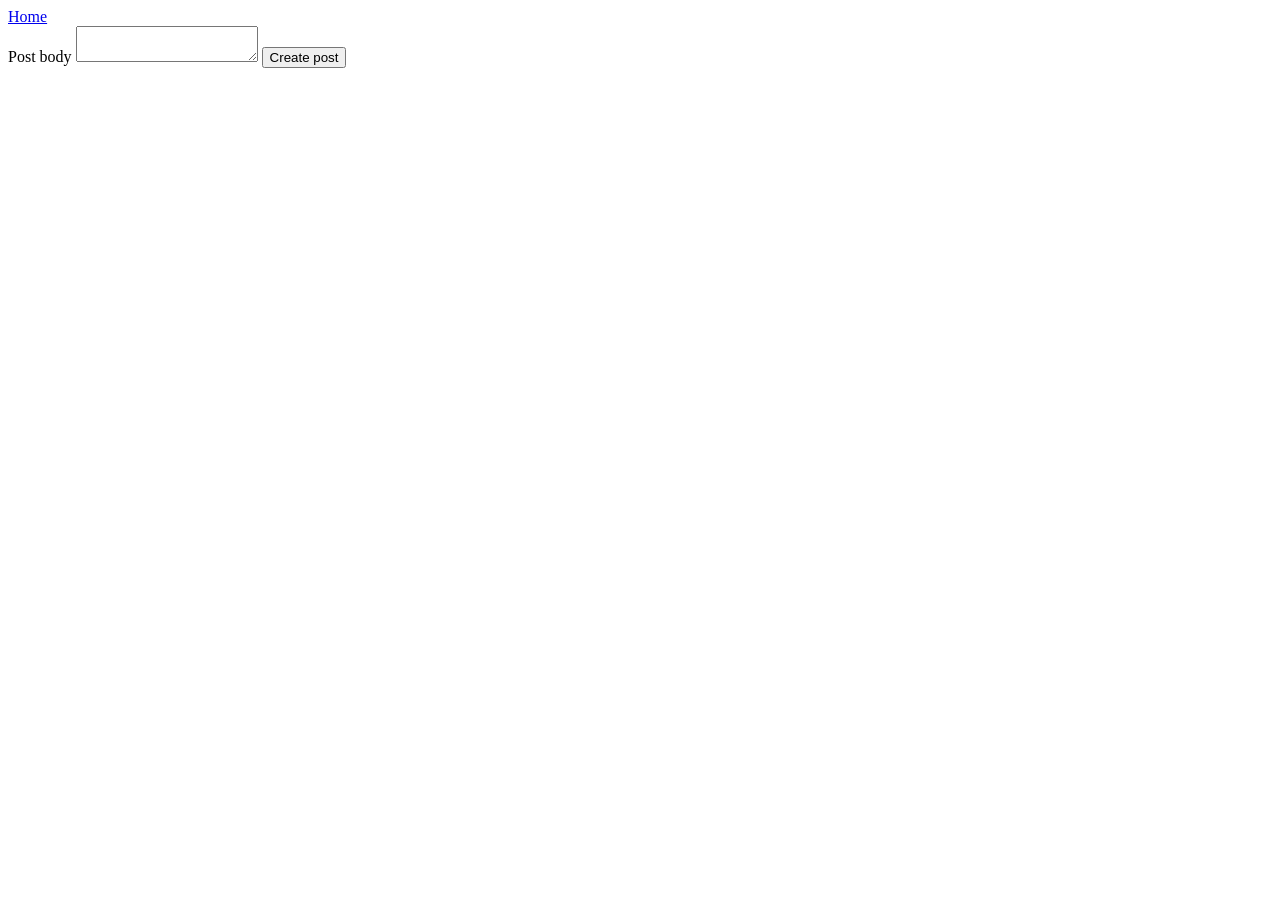
==== addPost.html @ 6d25dd04 "addPost initial file" ====
<!DOCTYPE html>
<html lang="et">

<head>
    <meta charset="UTF-8">
    <meta name="viewport" content="width=device-width, initial-scale=1.0">
    <link rel="stylesheet" href="style.css">
    <title>addPost</title>
</head>

<body>
    <header>
        <nav>
            <a href="index.html">Home</a>
        </nav>
    </header>

    <form action="submitPost.html" method="post">
        <label for="post-body">Post body</label>
        <textarea 
            id="post-body"
            name="post-body"
            required>
        </textarea>
        <label>
            
        </label>
        <input type="submit" value="Create post">
    </form>

</body>

</html>
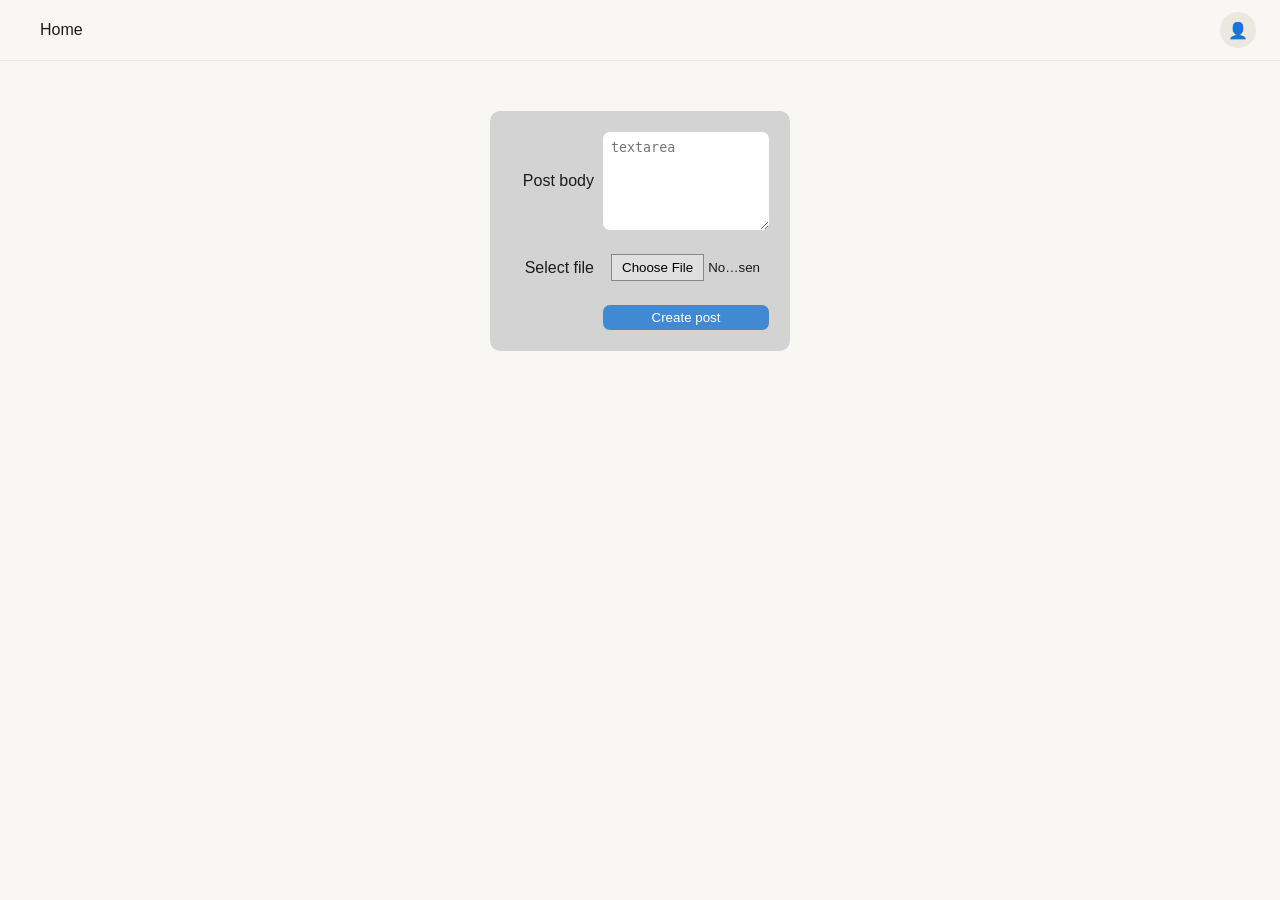
==== commit d5fe4909: "addPost css added" ====
--- a/addPost.html
+++ b/addPost.html
@@ -4,28 +4,29 @@
 <head>
     <meta charset="UTF-8">
     <meta name="viewport" content="width=device-width, initial-scale=1.0">
-    <link rel="stylesheet" href="style.css">
+    <link rel="stylesheet" href="styles/style.css">
+    <link rel="stylesheet" href="styles/addPost.css">
     <title>addPost</title>
 </head>
 
 <body>
-    <header>
+    <header class="site-header">
         <nav>
-            <a href="index.html">Home</a>
+            <ul>
+                <li><a href="index.html">Home</a></li>
+            </ul>
         </nav>
+        <a class="avatar" href="login.html">&#128100;</a>
     </header>
 
-    <form action="submitPost.html" method="post">
+    <form class="post-container" action="submitPost.html" method="post">
         <label for="post-body">Post body</label>
-        <textarea 
-            id="post-body"
-            name="post-body"
-            required>
-        </textarea>
-        <label>
-            
-        </label>
-        <input type="submit" value="Create post">
+        <textarea id="post-body" name="post-body" placeholder="textarea" required></textarea>
+
+        <label for="file-selector">Select file</label>
+        <input type="file" id="file-selector" name="Choose file">
+
+        <input class="create-post-button" type="submit" value="Create post">
     </form>
 
 </body>
--- a/styles/style.css
+++ b/styles/style.css
@@ -0,0 +1,117 @@
+/* style.css - shared styles for all pages (index, addPost, login) */
+
+* {
+    box-sizing: border-box;
+}
+
+/* body is a flex column, so the footer stays at the bottom */
+body {
+    margin: 0;
+    min-height: 100vh;
+    display: flex;
+    flex-direction: column;
+    font-family: Helvetica, Arial, sans-serif;
+    background-color: #f9f7f3;
+    color: #1a1a1a;
+}
+
+/* Header */
+.site-header {
+    display: flex;
+    justify-content: space-between;
+    align-items: center;
+    padding: 12px 24px;
+    background-color: #f9f7f3;
+    border-bottom: 1px solid #e9e6e0;
+}
+
+/* Child selector: only the ul directly inside nav */
+nav>ul {
+    display: flex;
+    gap: 8px;
+    margin: 0;
+    padding: 0;
+    list-style: none;
+}
+
+/* Descendant selector: every link inside the header */
+.site-header a {
+    color: #1a1a1a;
+    text-decoration: none;
+}
+
+/* Descendant selector: every link inside nav */
+nav a {
+    display: block;
+    padding: 8px 16px;
+    border-radius: 20px;
+}
+
+/* Pseudo-class selector: style applied when mouse is over the link */
+nav a:hover {
+    background-color: #ebe8e2;
+}
+
+/* Round profile icon on the right */
+.avatar {
+    width: 36px;
+    height: 36px;
+    border-radius: 50%;
+    background-color: #ebe8e2;
+    display: flex;
+    justify-content: center;
+    align-items: center;
+}
+
+/* Shared parts for other pages */
+.card {
+    background-color: white;
+    border: 1px solid #e9e6e0;
+    border-radius: 16px;
+    padding: 24px;
+}
+
+.btn {
+    background-color: #1a1a1a;
+    color: white;
+    border: none;
+    border-radius: 20px;
+    padding: 10px 20px;
+    cursor: pointer;
+}
+
+/* Pseudo-class selector */
+.btn:hover {
+    background-color: #555;
+}
+
+input,
+textarea {
+    padding: 8px;
+    border: 1px solid #d8d4cc;
+    border-radius: 8px;
+}
+
+/* Footer */
+footer {
+    padding: 16px;
+    background-color: #f9f7f3;
+    border-top: 1px solid #e9e6e0;
+    color: #6f6b65;
+    text-align: center;
+}
+
+/* Pseudo-element selector: adds a small line before the footer content */
+footer::before {
+    content: "";
+    display: block;
+    width: 40px;
+    height: 2px;
+    margin: 0 auto 8px;
+    background-color: #1a1a1a;
+}
+
+/* Descendant selector: every <p> inside footer */
+footer p {
+    margin: 0;
+}
--- a/styles/addPost.css
+++ b/styles/addPost.css
@@ -0,0 +1,45 @@
+/* Styles for addPost page */
+
+.post-container {
+    display: grid;
+    grid-template-columns: 1fr 2fr;
+    gap: 14px 8px;
+    align-items: center;
+
+    width: 50%;
+    max-width: 300px;
+    min-width: 200px;
+    margin: 50px auto;
+    padding: 20px;
+
+    background-color: lightgray;
+    border-radius: 10px;
+}
+
+.post-container label {
+    text-align: right;
+}
+
+#post-body {
+    width: 100%;
+    height: 100px;
+}
+
+#file-selector {
+    width: 100%;
+}
+
+#file-selector::file-selector-button {
+    padding: 5px 10px;
+    border: 1px solid #888;
+    background-color: #e0e0e0;
+    cursor: pointer;
+}
+
+.create-post-button {
+    grid-column: 2;
+    background-color: #4189d2;
+    color: white;
+    padding: 5px 12px;
+    cursor: pointer;
+}
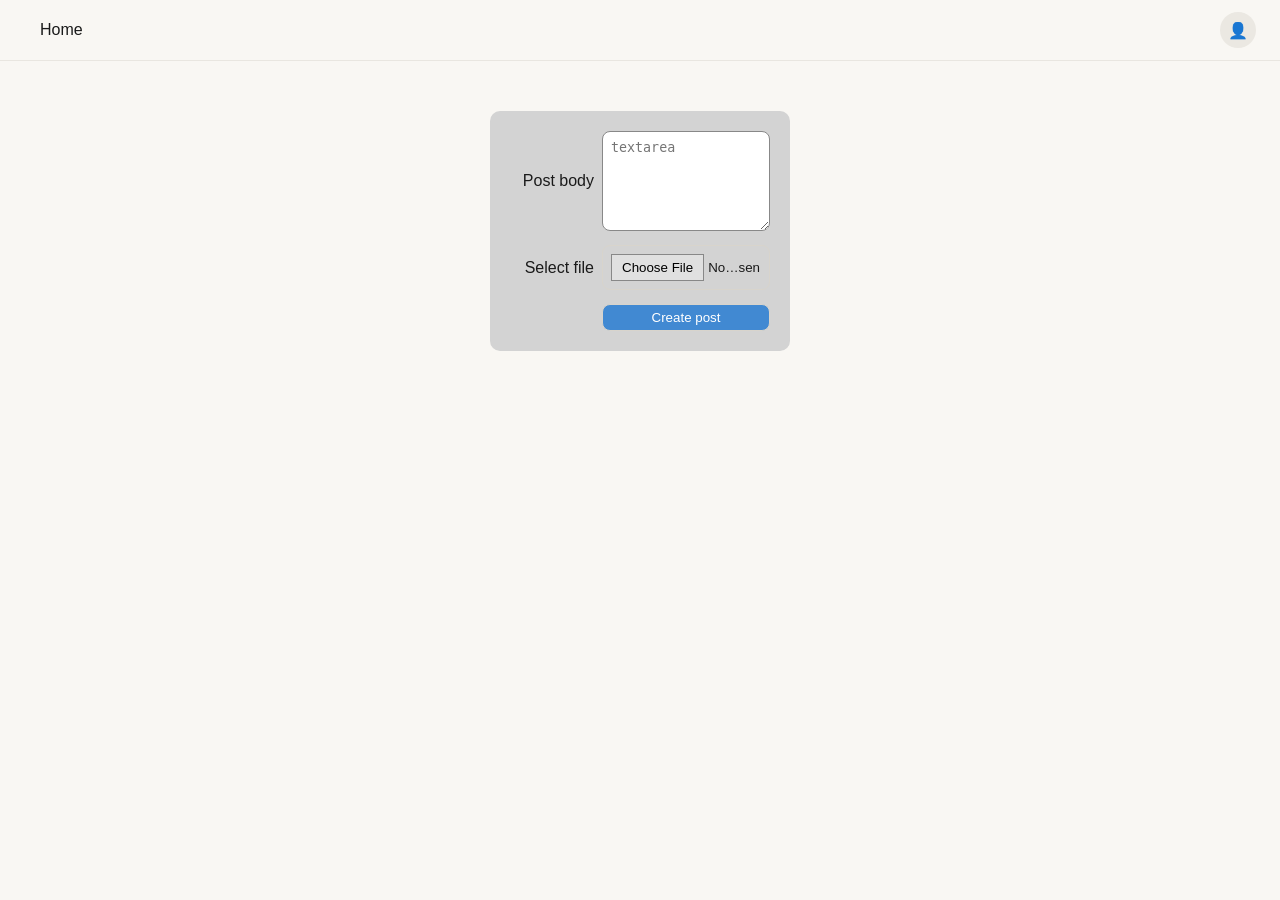
==== commit 52b3db9f: "addPost update" ====
--- a/addPost.html
+++ b/addPost.html
@@ -1,5 +1,5 @@
 <!DOCTYPE html>
-<html lang="et">
+<html lang="en">
 
 <head>
     <meta charset="UTF-8">
@@ -19,15 +19,17 @@
         <a class="avatar" href="login.html">&#128100;</a>
     </header>
 
-    <form class="post-container" action="submitPost.html" method="post">
-        <label for="post-body">Post body</label>
-        <textarea id="post-body" name="post-body" placeholder="textarea" required></textarea>
+    <main>
+        <form class="post-container" action="index.html" method="post">
+            <label for="post-body">Post body</label>
+            <textarea id="post-body" name="post-body" placeholder="textarea"></textarea>
 
-        <label for="file-selector">Select file</label>
-        <input type="file" id="file-selector" name="Choose file">
+            <label for="file-selector">Select file</label>
+            <input type="file" id="file-selector" name="Choose file">
 
-        <input class="create-post-button" type="submit" value="Create post">
-    </form>
+            <input class="create-post-button" type="submit" value="Create post">
+        </form>
+    </main>
 
 </body>
 
--- a/styles/addPost.css
+++ b/styles/addPost.css
@@ -42,4 +42,14 @@
     color: white;
     padding: 5px 12px;
     cursor: pointer;
+}
+
+/* Adjacent sibling selector */
+label + textarea {
+    border-color: #888;
+}
+
+/* General sibling selector */
+textarea ~ input {
+    font-family: inherit;
 }
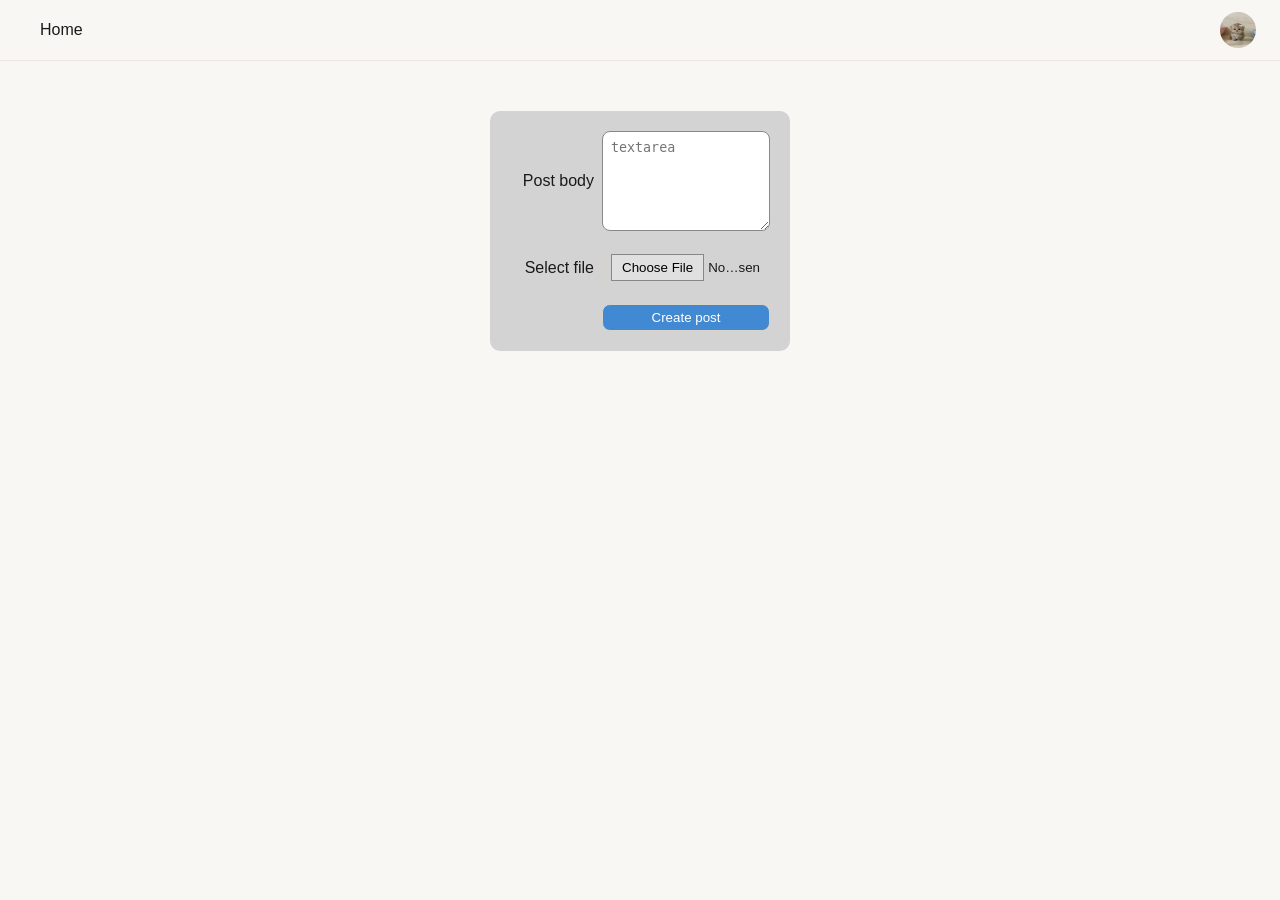
==== commit 09f6d5a2: "Add login page and profile image" ====
--- a/addPost.html
+++ b/addPost.html
@@ -16,7 +16,9 @@
                 <li><a href="index.html">Home</a></li>
             </ul>
         </nav>
-        <a class="avatar" href="login.html">&#128100;</a>
+        <a class="avatar" href="login.html">
+            <img src="images/catProf.jpg" alt="Profile picture">
+        </a>
     </header>
 
     <main>
--- a/styles/style.css
+++ b/styles/style.css
@@ -53,7 +53,7 @@
 }
 
 /* Round profile icon on the right */
-.avatar {
+.avatar img{
     width: 36px;
     height: 36px;
     border-radius: 50%;
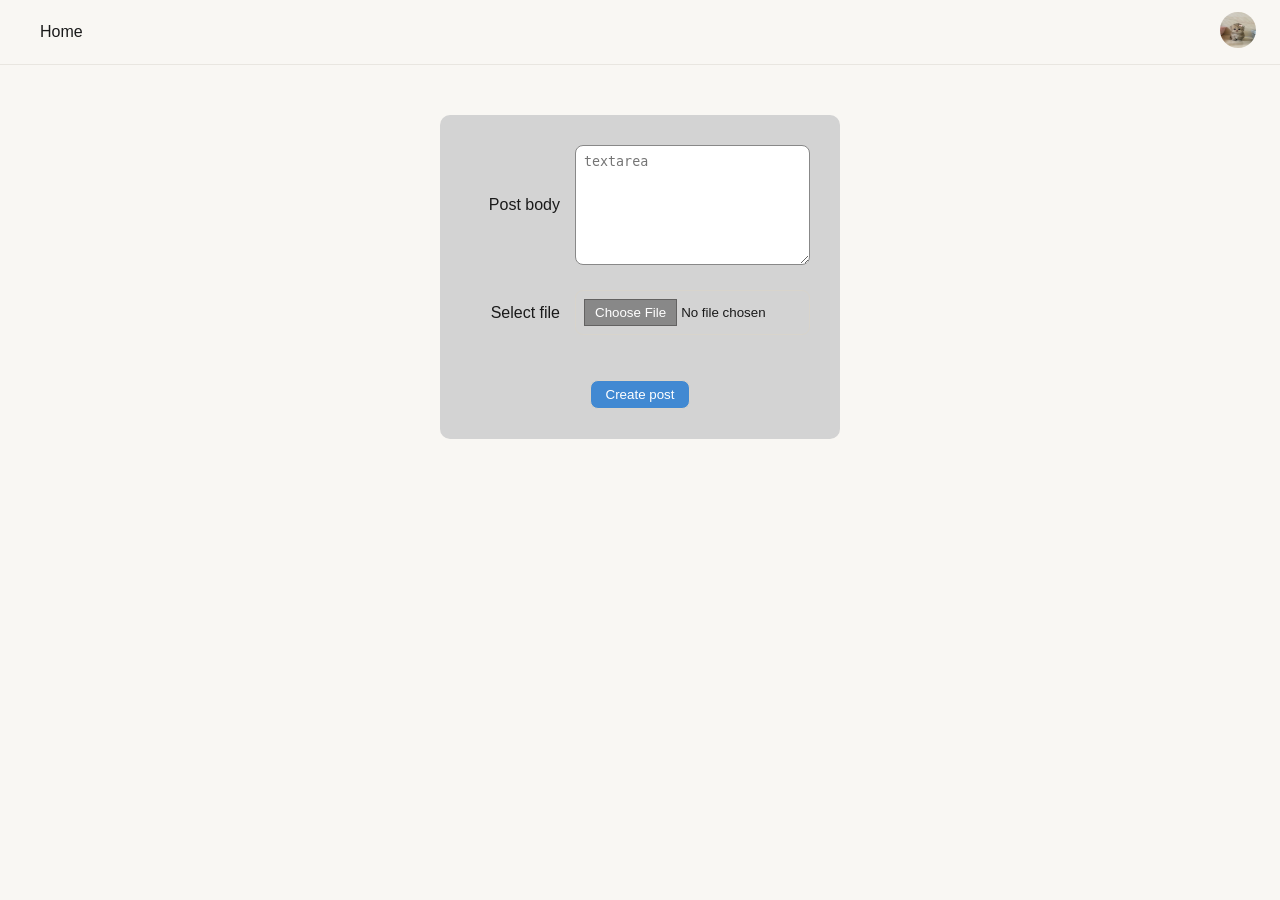
==== commit 7947685c: "AddPost changes" ====
--- a/addPost.html
+++ b/addPost.html
@@ -6,7 +6,7 @@
     <meta name="viewport" content="width=device-width, initial-scale=1.0">
     <link rel="stylesheet" href="styles/style.css">
     <link rel="stylesheet" href="styles/addPost.css">
-    <title>addPost</title>
+    <title>PostIt - Add Post</title>
 </head>
 
 <body>
@@ -22,12 +22,16 @@
     </header>
 
     <main>
-        <form class="post-container" action="index.html" method="post">
-            <label for="post-body">Post body</label>
-            <textarea id="post-body" name="post-body" placeholder="textarea"></textarea>
+        <form class="post-container" action="index.html">
+            <div class="form-row">
+                <label for="post-body">Post body</label>
+                <textarea id="post-body" name="post-body" placeholder="textarea"></textarea>
+            </div>
 
-            <label for="file-selector">Select file</label>
-            <input type="file" id="file-selector" name="Choose file">
+            <div class="form-row">
+                <label for="file-selector">Select file</label>
+                <input type="file" id="file-selector" name="file">
+            </div>
 
             <input class="create-post-button" type="submit" value="Create post">
         </form>
--- a/styles/style.css
+++ b/styles/style.css
@@ -58,9 +58,6 @@
     height: 36px;
     border-radius: 50%;
     background-color: #ebe8e2;
-    display: flex;
-    justify-content: center;
-    align-items: center;
 }
 
 /* Shared parts for other pages */
--- a/styles/addPost.css
+++ b/styles/addPost.css
@@ -1,46 +1,63 @@
 /* Styles for addPost page */
 
+main {
+    display: flex;
+    justify-content: center;
+}
+
 .post-container {
-    display: grid;
-    grid-template-columns: 1fr 2fr;
-    gap: 14px 8px;
-    align-items: center;
+    display: flex;
+    flex-direction: column;
+    gap: 25px;
 
-    width: 50%;
-    max-width: 300px;
-    min-width: 200px;
+    width: 90%;
+    max-width: 400px;
+    min-width: 250px;
     margin: 50px auto;
-    padding: 20px;
+    padding: 30px;
 
     background-color: lightgray;
     border-radius: 10px;
 }
 
+.form-row {
+    display: flex;
+    align-items: center;
+    gap: 15px;
+}
+
+/* Descendant selector */
 .post-container label {
+    width: 90px;
     text-align: right;
+    flex-shrink: 0;
 }
 
 #post-body {
-    width: 100%;
-    height: 100px;
+    flex: 1;
+    height: 120px;
 }
 
 #file-selector {
-    width: 100%;
+    flex: 1;
+    min-width: 0;
 }
 
 #file-selector::file-selector-button {
     padding: 5px 10px;
-    border: 1px solid #888;
-    background-color: #e0e0e0;
+    border: 1px solid #636262;
+    background-color: #888;
+    color: white;
     cursor: pointer;
 }
 
 .create-post-button {
-    grid-column: 2;
+    align-self: center;
+    margin-top: 20px;
+
     background-color: #4189d2;
     color: white;
-    padding: 5px 12px;
+    padding: 6px 15px;
     cursor: pointer;
 }
 
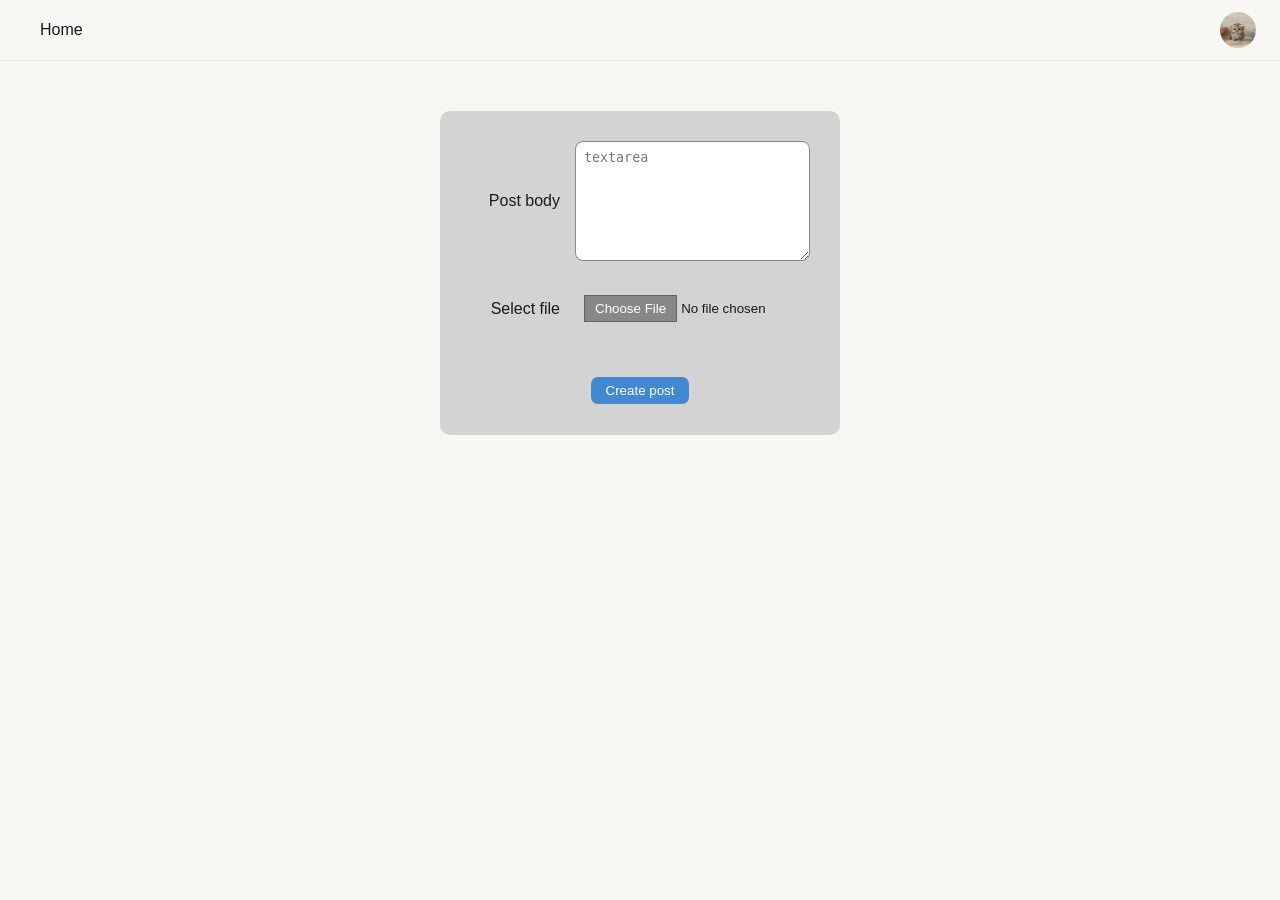
==== commit 4d56300d: "Added profile dropdown menu" ====
--- a/addPost.html
+++ b/addPost.html
@@ -16,9 +16,14 @@
                 <li><a href="index.html">Home</a></li>
             </ul>
         </nav>
-        <a class="avatar" href="login.html">
+        <button class="avatar" type="button">
             <img src="images/catProf.jpg" alt="Profile picture">
-        </a>
+        </button>
+        <div class="profile-dropdown">
+            <p>John Doe</p>
+            <p>john.doe@ut.ee</p>
+            <a href="login.html">Logout</a>
+        </div>
     </header>
 
     <main>
@@ -37,6 +42,7 @@
         </form>
     </main>
 
+    <script src="scripts/profile.js"></script>
 </body>
 
 </html>
--- a/styles/style.css
+++ b/styles/style.css
@@ -53,11 +53,57 @@
 }
 
 /* Round profile icon on the right */
+.avatar {
+    border: none;
+    background: none;
+    padding: 0;
+    cursor: pointer;
+}
+
 .avatar img{
+    display: block;
     width: 36px;
     height: 36px;
     border-radius: 50%;
     background-color: #ebe8e2;
+}
+
+/* Profile dropdown */
+.profile-dropdown {
+    display: none;
+    position: absolute;
+    top: 65px;
+    right: 24px;
+    background-color: white;
+    border: 1px solid #e9e6e0;
+    border-radius: 12px;
+    padding: 15px;
+    z-index: 10; /* keeps the dropdown above the posts */
+}
+
+/* Show dropdown when clicked */
+.profile-dropdown.show {
+    display: block;
+}
+
+/* Profile information */
+.profile-dropdown p {
+    margin: 5px 0;
+    padding: 3px 8px;
+}
+
+/* Logout link */
+.profile-dropdown a {
+    display: block;
+    padding: 3px 8px;
+    border-radius: 8px;
+    text-decoration: none;
+    color: #1a1a1a;
+}
+
+.profile-dropdown a:hover {
+    background-color: #ebe8e2;
+    cursor: pointer;
 }
 
 /* Shared parts for other pages */
--- a/styles/addPost.css
+++ b/styles/addPost.css
@@ -12,8 +12,7 @@
 
     width: 90%;
     max-width: 400px;
-    min-width: 250px;
-    margin: 50px auto;
+    margin: 50px;
     padding: 30px;
 
     background-color: lightgray;
@@ -22,11 +21,12 @@
 
 .form-row {
     display: flex;
+    flex-wrap: wrap;
     align-items: center;
     gap: 15px;
 }
 
-/* Descendant selector */
+/* Descendant Selector */
 .post-container label {
     width: 90px;
     text-align: right;
@@ -35,14 +35,17 @@
 
 #post-body {
     flex: 1;
+    min-width: 100px;
     height: 120px;
 }
 
-#file-selector {
+/* Child selector */
+.form-row > input {
     flex: 1;
-    min-width: 0;
+    min-width: 100px;
 }
 
+/* Pseudo-element */
 #file-selector::file-selector-button {
     padding: 5px 10px;
     border: 1px solid #636262;
@@ -51,22 +54,18 @@
     cursor: pointer;
 }
 
-.create-post-button {
+/* General sibling selector */
+.form-row ~ .create-post-button {
     align-self: center;
     margin-top: 20px;
+    padding: 6px 15px;
 
     background-color: #4189d2;
     color: white;
-    padding: 6px 15px;
     cursor: pointer;
 }
 
 /* Adjacent sibling selector */
 label + textarea {
     border-color: #888;
-}
-
-/* General sibling selector */
-textarea ~ input {
-    font-family: inherit;
 }
